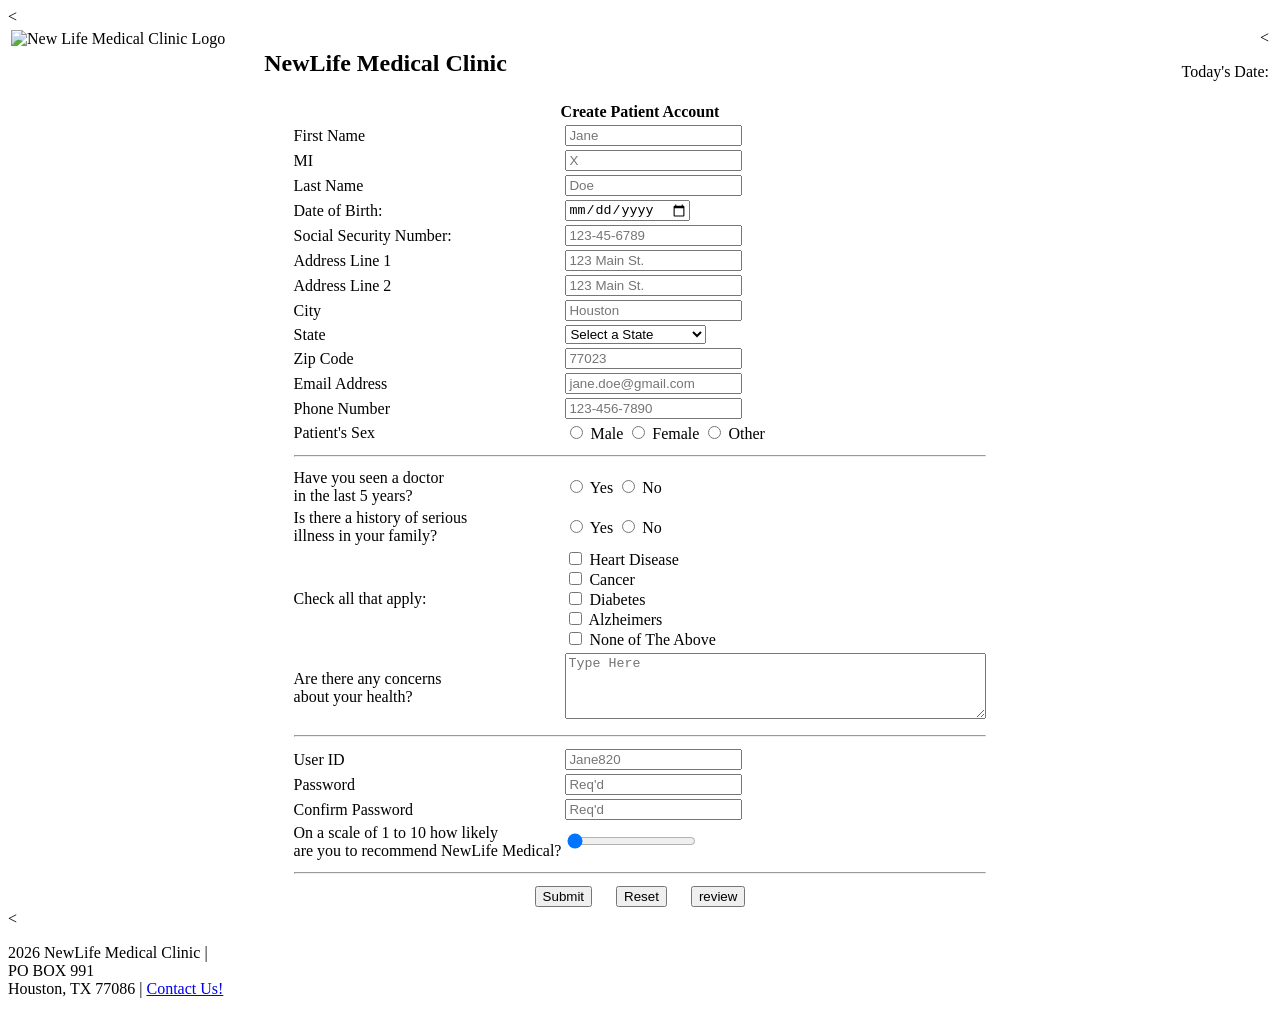
==== index.html @ c1a9813a "Create index.html" ====
<!DOCTYPE html>
<!--
Program: Patient registration form 
Author: Alan Do
Date: 2026-02-14
Date last updated: 2/20/2026
Ver: 1.0
Description: Homework 1 Patient Registration Form
-->
 <html lang = "en">
  <head>
      <link rel="stylesheet" href="stylesheet.css"> <<!-- link to stylesheet-->
	  <!--displays the title in browser tab-->
      <title>NewLife Medical Clinic Patient Registration Form</title>
  </head>
  <body>
      <header>
        <table width="100%">
        <tr>
            <td valign="top" align="left" width="20%">
                <div class="image">
                    <img align="center" src="download.png" alt="New Life Medical Clinic Logo" width="200px" id="logo"/>
                </div>
            </td>  

            <td>
                <h2>NewLife Medical Clinic</h2>
            </td>

            <td valign="bottom" align="right" width="20%">
                <<p>Today's Date: <span id="today"></span></p>
            </td>
        </tr>
        </table>
    </header>
<!-- form starts here-->
<form action="thankyou.html">
   <center>
      <div class="format">
        <table>
          <tr>
            <th colspan="4">Create Patient Account</th>
          </tr>
          <tr>
             <td class="td1"><label for="firstname">First Name</label></td>
             <td>
                <input 
                 type="text"
                 name="firstname"
                 id="firstname"
                 maxlength="30"
                 required
                 title="Enter letters, apostrophes, or hyphens."
				 pattern="[a-zA-Z']{1,30}
				 onblur="validateFirstName()"
                 placeholder="Jane"
                 />
				 
		     </br>
			 <span class="error" id="firstName-error"></span>
             </td>
          </tr>
			
          <tr>
             <td class="td1"><label for="middleinit">MI</label></td>
             <td>
                <input 
                 type="text"
                 name="middleinit"
                 id="middleinit"
                 maxlength="1"
                 required
                 title="Enter letters."
				 pattern="[a-zA-Z']{0,1}
				 onblur="validateMiddleInit()"
                 placeholder="X"
                 />

			 </br>
			 <span class="error" id="middleInit-error"></span>
             </td>
          </tr>
			
          <tr>
             <td class="td1"><label for="lastname">Last Name</label></td>
             <td>
                <input 
                 type="text"
                 name="lastname"
                 id="lastname"
                 maxlength="30"
                 required
                 title="Enter letters, apostrophes, or hyphens."
				 pattern="[a-zA-Z']{1,30}
				 onblur="validateLastName()"
                 placeholder="Doe"
                 />
			 </br>
			 <span class="error" id="lastName-error"></span>
             </td>
          </tr>
			
          <tr>
             <td class="td1"><label for="dob">Date of Birth:</label></td>
             <td>
                <input
                 type="date"
                 id="dob"
                 name="dob"
				 onblur="validateDOB()"
				 required
                 />
			 </br>
			 <span class="error" id="dob-error"></span>
             </td>
          </tr>
			
          <tr>
             <td class="td1"><label for="ssn">Social Security Number:</label></td>
             <td>
                <input
                 type="password"
                 minlength="ll"
                 maxlength="11"
                 name="ssn"
                 id="ssn"
                 required
                 title="Numbers only."
                 placeholder="123-45-6789"
				 onblur="validateSSN()"
                 />
			 </br>
			 <span class="error" id="ssn-error"></span>
             </td>
          </tr>
          <tr>
             <td class="td1"><label for="address1">Address Line 1</label></td>
             <td>
                <input
                 type="text"
                 name="address1"
                 id="address1"
                 maxlength="40"
                 required
                 title="Patient Address"
                 placeholder="123 Main St."
				 onblur="validateAddress1()"
                 />
			 </br>
			 <span class="error" id="address1-error"></span>
             </td>
          </tr>
           <tr>
             <td class="td1"><label for="address2">Address Line 2</label></td>
             <td>
                <input
                 type="text"
                 name="address2"
                 id="address2"
                 maxlength="40"
                 title="Patient Address"
                 placeholder="123 Main St."
                 />
             </td>
          </tr>
          <tr>
             <td class="td1"><label for="city">City</label></td>
             <td>
                <input
                 type="text"
                 name="city"
                 id="city"
                 maxlength="30"
				 required
                 title="Patient City"
                 placeholder="Houston"
                 />
             </td>
          </tr>

          <tr>
             <td class="td1"><label for="state">State</label></td>
             <td>
                <select>
                  <option selected disabled>Select a State</option>
	                <option value="AL">Alabama</option>
	                <option value="AK">Alaska</option>
                 	<option value="AZ">Arizona</option>
                 	<option value="AR">Arkansas</option>
                 	<option value="CA">California</option>
                 	<option value="CO">Colorado</option>
                 	<option value="CT">Connecticut</option>
                 	<option value="DE">Delaware</option>
                 	<option value="DC">District Of Columbia</option>
                 	<option value="FL">Florida</option>
                 	<option value="GA">Georgia</option>
                 	<option value="HI">Hawaii</option>
                 	<option value="ID">Idaho</option>
                 	<option value="IL">Illinois</option>
                 	<option value="IN">Indiana</option>
                 	<option value="IA">Iowa</option>
                 	<option value="KS">Kansas</option>
                 	<option value="KY">Kentucky</option>
                 	<option value="LA">Louisiana</option>
                 	<option value="ME">Maine</option>
                 	<option value="MD">Maryland</option>
                 	<option value="MA">Massachusetts</option>
                 	<option value="MI">Michigan</option>
                 	<option value="MN">Minnesota</option>
                 	<option value="MS">Mississippi</option>
                 	<option value="MO">Missouri</option>
                 	<option value="MT">Montana</option>
                 	<option value="NE">Nebraska</option>
                 	<option value="NV">Nevada</option>
                 	<option value="NH">New Hampshire</option>
                 	<option value="NJ">New Jersey</option>
                 	<option value="NM">New Mexico</option>
                 	<option value="NY">New York</option>
                 	<option value="NC">North Carolina</option>
                 	<option value="ND">North Dakota</option>
                 	<option value="OH">Ohio</option>
                 	<option value="OK">Oklahoma</option>
                 	<option value="OR">Oregon</option>
                 	<option value="PA">Pennsylvania</option>
                 	<option value="RI">Rhode Island</option>
                 	<option value="SC">South Carolina</option>
                 	<option value="SD">South Dakota</option>
                 	<option value="TN">Tennessee</option>
                 	<option value="TX">Texas</option>
                 	<option value="UT">Utah</option>
                 	<option value="VT">Vermont</option>
                 	<option value="VA">Virginia</option>
                 	<option value="WA">Washington</option>
                 	<option value="WV">West Virginia</option>
                 	<option value="WI">Wisconsin</option>
                 	<option value="WY">Wyoming</option>
                </select>
             </td>
          </tr>
          <tr>
             <td class="td1"><label for="zip">Zip Code</label></td>
             <td>
                <input
                 type="text"
                 name="zip"
                 id="zip"
                 maxlength="5"
				 required
                 title="Enter numbers."
                 placeholder="77023"
				 pattern="[0-9]{5}"
                 />
			 </br>
			 <span class="error" id="zipcode-error"></span>
             </td>
          </tr>
          <tr>
             <td class="td1"><label for="email">Email Address</label></td>
             <td>
                <input
                 type="text"
                 name="email"
                 id="email"
                 maxlength="50"
		 		 required
                 title="Patient Email Address"
                 placeholder="jane.doe@gmail.com"
				 onblur="validateEmail()"
                 />
			 </br>
			 <span class="error" id="email-error"></span>
             </td>
          </tr>
		  <tr>
             <td class="td1"><label for="phone">Phone Number</label></td>
             <td>
                <input
                 type="text"
                 name="phone"
                 id="phone"
                 maxlength="12"
		 		 required
                 title="Patient Phone Number"
                 placeholder="123-456-7890"
				 pattern="[0-9]{3}-[0-9]{3}-[0-9]{4}"
				 onblur="validatePhoneNum()"
                 />
			 </br>
			 <span class="error" id="phonenum-error"></span>
             </td>
          </tr>
          <tr>
             <td class="td1"><label for="patientsex">Patient's Sex</label></td>
             <td>
                <input
                 type="radio"
                 id="s1"
                 name="patientsex"
                 value="Male"
                 />
                 Male
             
                <input
                 type="radio"
                 id="s2"
                 name="patientsex"
                 value="Female"
                 />
                 Female
              
                <input
                 type="radio"
                 id="s1"
                 name="patientsex"
                 value="Other"
                 />
                 Other
             </td>
          </tr>
		  <tr>
            <th colspan="4"><hr></th>
          </tr>
           <tr>
             <td class="td1"><label for="q1">Have you seen a doctor <br>in the last 5 years?</label></td>
             <td>
                <input
                 type="radio"
                 id="q1"
                 name="q1"
                 value="Yes"
                 />
                 Yes
                <input
                 type="radio"
                 id="q2"
                 name="q1"
                 value="No"
                 />
                 No
             </td>
          </tr>
		  <tr>
             <td class="td1"><label for="q2">Is there a history of serious<br> illness in your family?</label></td>
             <td>
                <input
                 type="radio"
                 id="q2"
                 name="q2"
                 value="Yes"
                 />
                 Yes
                <input
                 type="radio"
                 id="q2"
                 name="q2"
                 value="No"
                 />
                 No
             </td>
          </tr>
		  <tr>
			  <td class="td1"><label for="patienthist">Check all that apply:</label></td>
			  <td>
				  <input type="checkbox" id="option1" value="HeartDiesease"/>
				  <label for="HeartDisease">Heart Disease</label><br>

				  <input type="checkbox" id="option2" value="Cancer"/>
				  <label for="Cancer">Cancer</label><br>

				  <input type="checkbox" id="option3" value="Diabetes"/>
				  <label for="Diabetes">Diabetes</label><br>

				  <input type="checkbox" id="option4" value="Alzheimers"/>
				  <label for="Alzheimers">Alzheimers</label><br>

				  <input type="checkbox" id="option5" value="NA"/>
				  <label for="NA">None of The Above</label><br>
			  </td>
		  </tr>

		  <tr>
			  <td class="td1" align="left">
			  	<label for="notes">Are there any concerns <br>about your health?</label>
			  </td>
			  <td>
				<textarea
				rows="4"
				cols="50"
				maxlength="500"
				id="notes"
				name="notes"
				title="Enter any concerns"
				placeholder="Type Here"
				></textarea>
				<span id="description_text"></span>
			  </td>
		  </tr>
          <tr>
            <th colspan="4"><hr></th>
          </tr>
		  <tr>
 		 	 <td class="td1"><label for="UID">User ID</label></td>
             <td>
                <input 
                 type="text"
                 name="UID"
                 id="UID"
				 minlength="4"
                 maxlength="20"
                 required
                 title="Username must have at least 4 characters."
                 placeholder="Jane820"d
				 onblur="validateUID()"
                 />
		  	 </br>
			 <span class="error" id="uid-error"></span>
             </td>
		  </tr>
		  <tr>
 		 	 <td class="td1"><label for="pass">Password</label></td>
             <td>
                <input 
                 type="password"
                 name="pass"
                 id="pass"
                 maxlength="30"
                 required
                 title="Must have at least 10 characters, one number, one special character, one lowercase letter, and one uppercase letter."
                 placeholder="Req'd"
				 onblur="validatepass()"
				 oninput="validatepass()"
				 onfocus="validatepass()"
                 />
			 </br>
			 <span class="error" id="pass-error"></span>
             </td>
		  </tr>
		   <tr>
 		 	 <td class="td1"><label for="confirm">Confirm Password</label></td>
             <td>
                <input 
                 type="password"
                 name="confirm"
                 id="confirm"
                 maxlength="30"
                 required
                 title="Confirm Patient Password."
                 placeholder="Req'd"
				 onblur="confirmpass()"
				 oninput="confirmpass()"
				 onfocus="confirmpass()"
                 />
			 </br>
			 <span class="error" id="pass-error"></span>
             </td>
		  </tr>
		  <tr>
			  <td class="td1"><label for="range">On a scale of 1 to 10 how likely <br>are you to recommend NewLife Medical?</label></td>
			  <td>
				  <input
				  type="range"
				  name="range"
				  id="range"
				  min="1"
				  max="10"
				  value="0"
				  />
				  <span id="rangeslider"></span>
			  </td>
		  </tr>
	 	  <tr>
            <th colspan="4"><hr></th>
          </tr>
		  <tr>
            <td class="td1" colspan="4">
				<center>
					<input type="submit" name="submit" id="submit">
					&nbsp;&nbsp;&nbsp;&nbsp;
					<input type="reset" name="reset" id="reset">
					&nbsp;&nbsp;&nbsp;&nbsp;
					<input type="button" name="review" id="review" value="review">
					
				</center>
          </tr>
        </table>
      </div>
   </center>
</form> 
<<!--footer starts here-->
<footer>
	<p id="footer">2026 NewLife Medical Clinic | <br>PO BOX 991 <br>Houston, TX 77086 | <a href="https://www.bauer.uh.edu/" target="_blank" rel="noopener noreferrer">Contact Us!</p>
</footer>
<script src="dynamic-date.js"></script>
   </body>
</html>
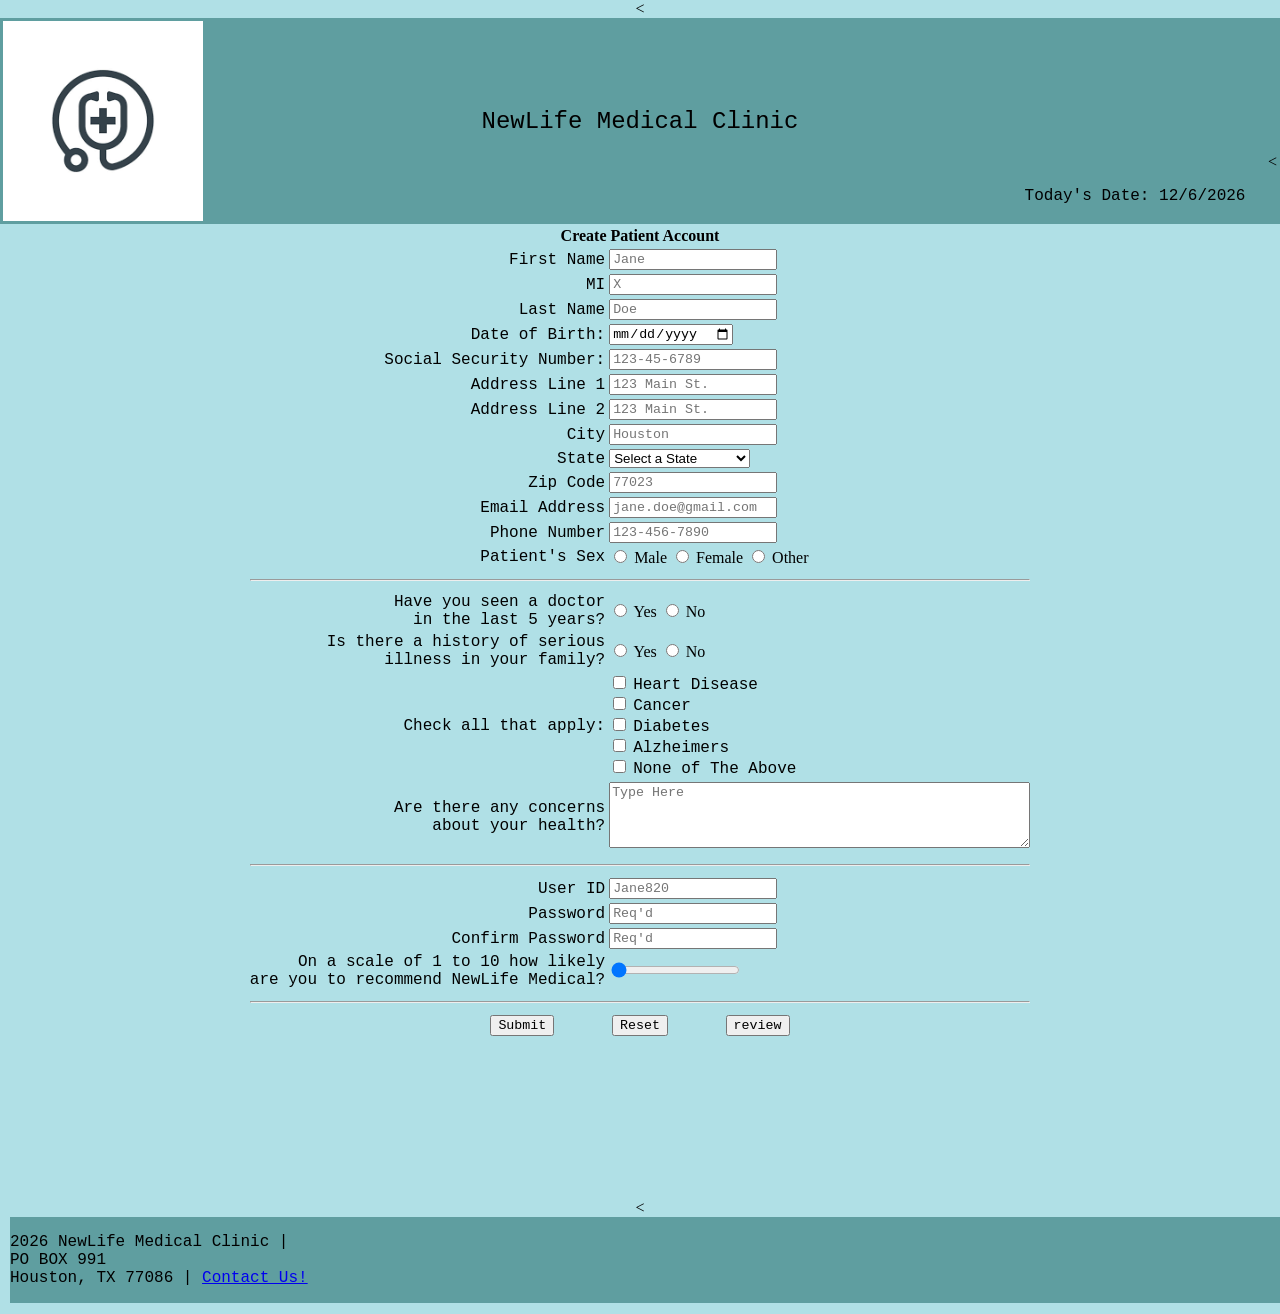
==== commit 88781738: "Update index.html" ====
--- a/index.html
+++ b/index.html
@@ -451,7 +451,7 @@
 				 onfocus="confirmpass()"
                  />
 			 </br>
-			 <span class="error" id="pass-error"></span>
+			 <span class="error" id="password2-error"></span>
              </td>
 		  </tr>
 		  <tr>
@@ -479,11 +479,23 @@
 					<input type="reset" name="reset" id="reset">
 					&nbsp;&nbsp;&nbsp;&nbsp;
 					<input type="button" name="review" id="review" value="review">
-					
 				</center>
           </tr>
         </table>
       </div>
+   <div class="password-messsage">
+	   <span id="msg1"></span><br/> 
+	   <span id="msg2"></span><br/>
+	   <span id="msg3"></span><br/>
+	   <span id="msg4"></span><br/>
+	   <span id="msg5"></span><br/>
+	   <span id="msg6"></span><br/>
+	   <span id="msg7"></span><br/>
+	   <span id="password2-error"></span><br/>
+   </div>
+	   <center>
+		   <p id="showInput"></p>
+	   </center>
    </center>
 </form> 
 <<!--footer starts here-->
--- a/stylesheet.css
+++ b/stylesheet.css
@@ -0,0 +1,83 @@
+/*
+Program: Patient registration form 
+Author: Alan Do
+Date: 2025-02-14
+Date last updated: 2/23/2026
+Ver: 1.0
+Description: Homework JavaScript
+*/
+
+header {
+  width: 100%;
+  background-color: cadetblue;
+}
+
+body {
+  display: flex;
+  flex-direction: column;
+  align-items: center;
+  background-color: powderblue;
+  height: 100%;
+  margin: 0;
+  min-height: 100vh;
+}
+
+form {
+  flex-grow: 1;
+}
+
+h1, h2 {
+  text-align: center;
+  font-family: "Monaco", Monospace;
+  font-weight: normal;
+  flex-grow: 1;
+}
+
+main {
+  text-align: center;
+  font-family: "Monaco", monospace;
+  font-weight: normal;
+  flex-grow: 1;
+}
+
+.image {
+  text-align: left;
+}
+
+.td1 {
+  text-align: right;
+  font-family: "Courier New", monospace;
+  font-weight: bold;
+}
+
+footer {
+  position: flex; 
+  bottom: 0;
+  width: 100%; 
+  background-color: cadetblue;
+  height: 3.0 rem;
+  margin-left: 20px;
+}
+
+#footer {
+  font-family: "Monaco", monospace;
+  font-weight: normal;
+}
+
+label {
+  text-align: right;
+  font-family: "Monaco", monospace;
+  font-weight: normal;
+}
+
+input {
+  text-align: left;
+  font-family: "Monaco", monospace;
+  font-weight: normal;
+}
+
+p {
+  text-align: left;
+  font-family: "Monaco", monospace;
+  font-weight: normal;
+}
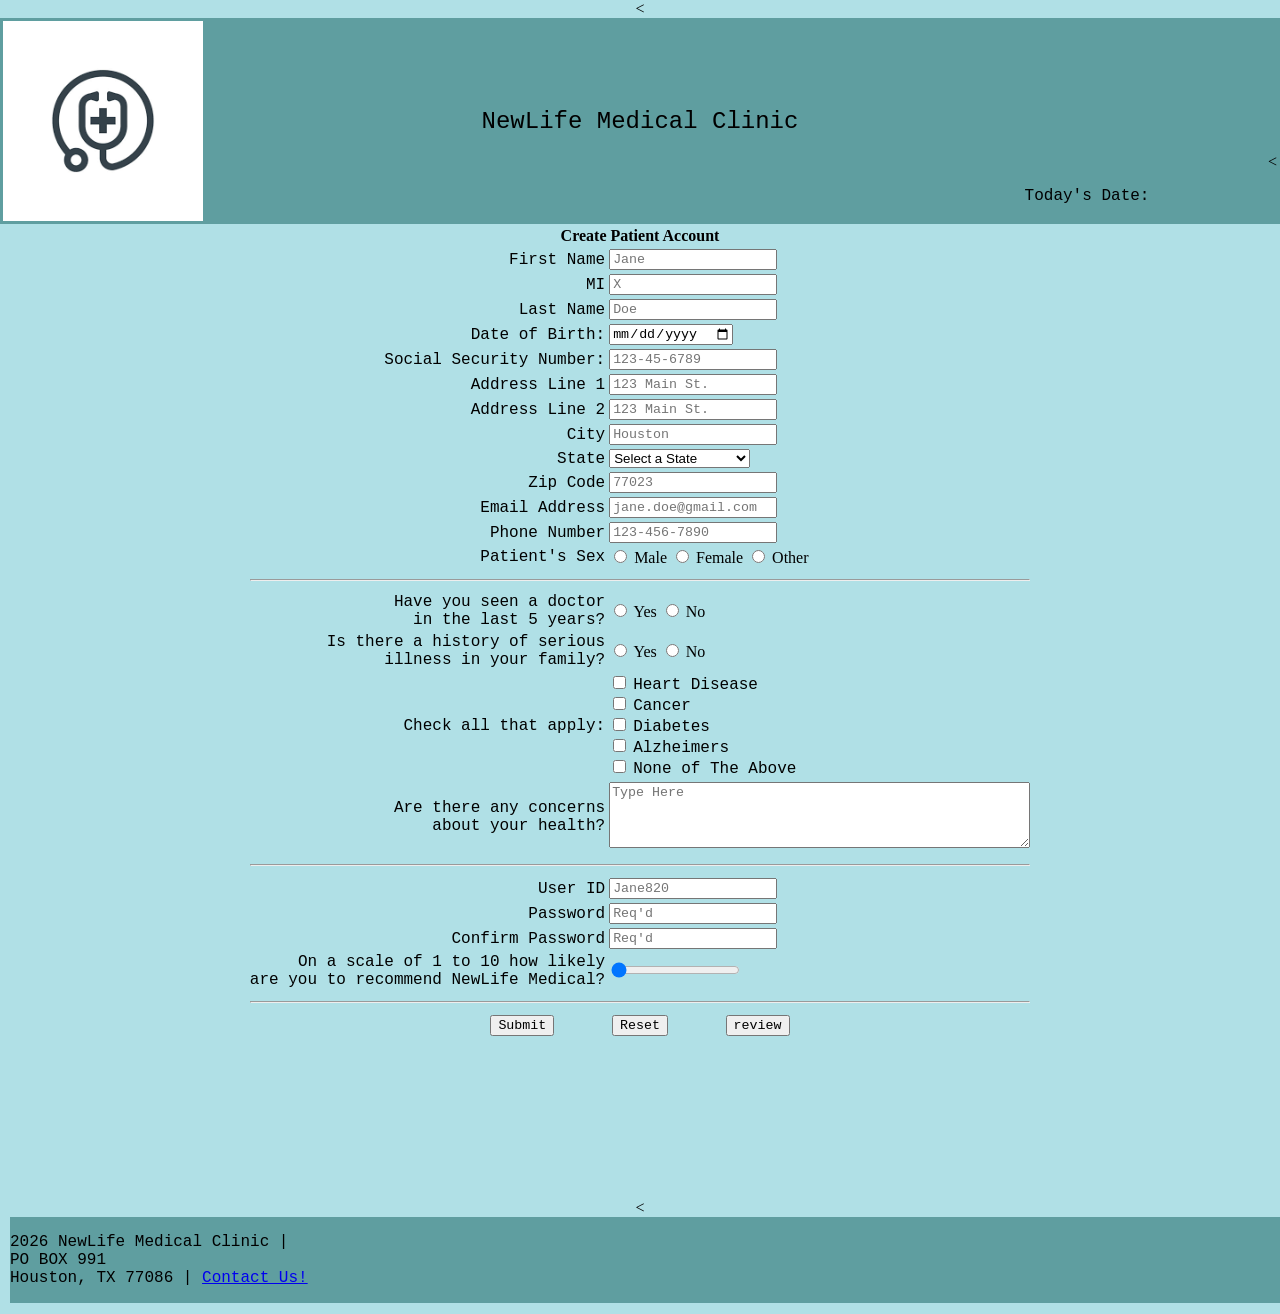
==== commit d893a4ee: "Update index.html" ====
--- a/index.html
+++ b/index.html
@@ -249,6 +249,7 @@
                  title="Enter numbers."
                  placeholder="77023"
 				 pattern="[0-9]{5}"
+				 onblur="validatezip()"
                  />
 			 </br>
 			 <span class="error" id="zipcode-error"></span>
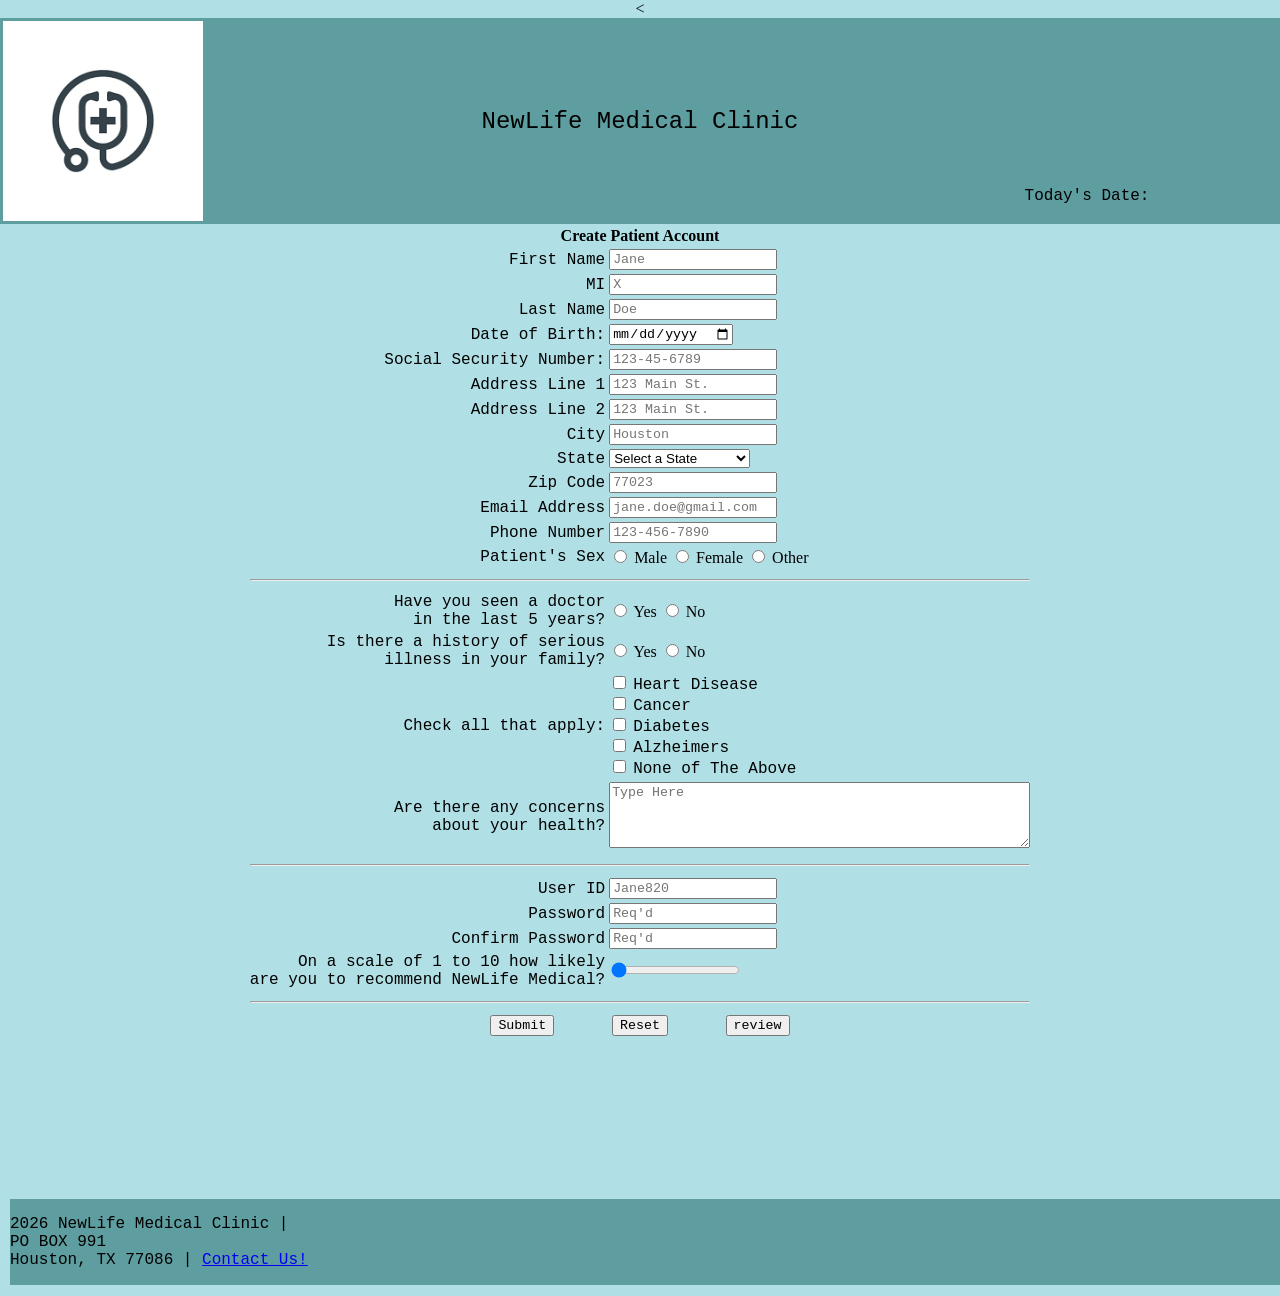
==== commit 1d882152: "Update index.html" ====
--- a/index.html
+++ b/index.html
@@ -28,7 +28,7 @@
             </td>
 
             <td valign="bottom" align="right" width="20%">
-                <<p>Today's Date: <span id="today"></span></p>
+                <p>Today's Date: <span id="today"></span></p>
             </td>
         </tr>
         </table>
@@ -51,7 +51,7 @@
                  maxlength="30"
                  required
                  title="Enter letters, apostrophes, or hyphens."
-				 pattern="[a-zA-Z']{1,30}
+				 pattern="[a-zA-Z']{1,30}"
 				 onblur="validateFirstName()"
                  placeholder="Jane"
                  />
@@ -71,7 +71,7 @@
                  maxlength="1"
                  required
                  title="Enter letters."
-				 pattern="[a-zA-Z']{0,1}
+				 pattern="[a-zA-Z']{0,1}"
 				 onblur="validateMiddleInit()"
                  placeholder="X"
                  />
@@ -91,7 +91,7 @@
                  maxlength="30"
                  required
                  title="Enter letters, apostrophes, or hyphens."
-				 pattern="[a-zA-Z']{1,30}
+				 pattern="[a-zA-Z']{1,30}"
 				 onblur="validateLastName()"
                  placeholder="Doe"
                  />
@@ -499,7 +499,7 @@
 	   </center>
    </center>
 </form> 
-<<!--footer starts here-->
+<!--footer starts here-->
 <footer>
 	<p id="footer">2026 NewLife Medical Clinic | <br>PO BOX 991 <br>Houston, TX 77086 | <a href="https://www.bauer.uh.edu/" target="_blank" rel="noopener noreferrer">Contact Us!</p>
 </footer>
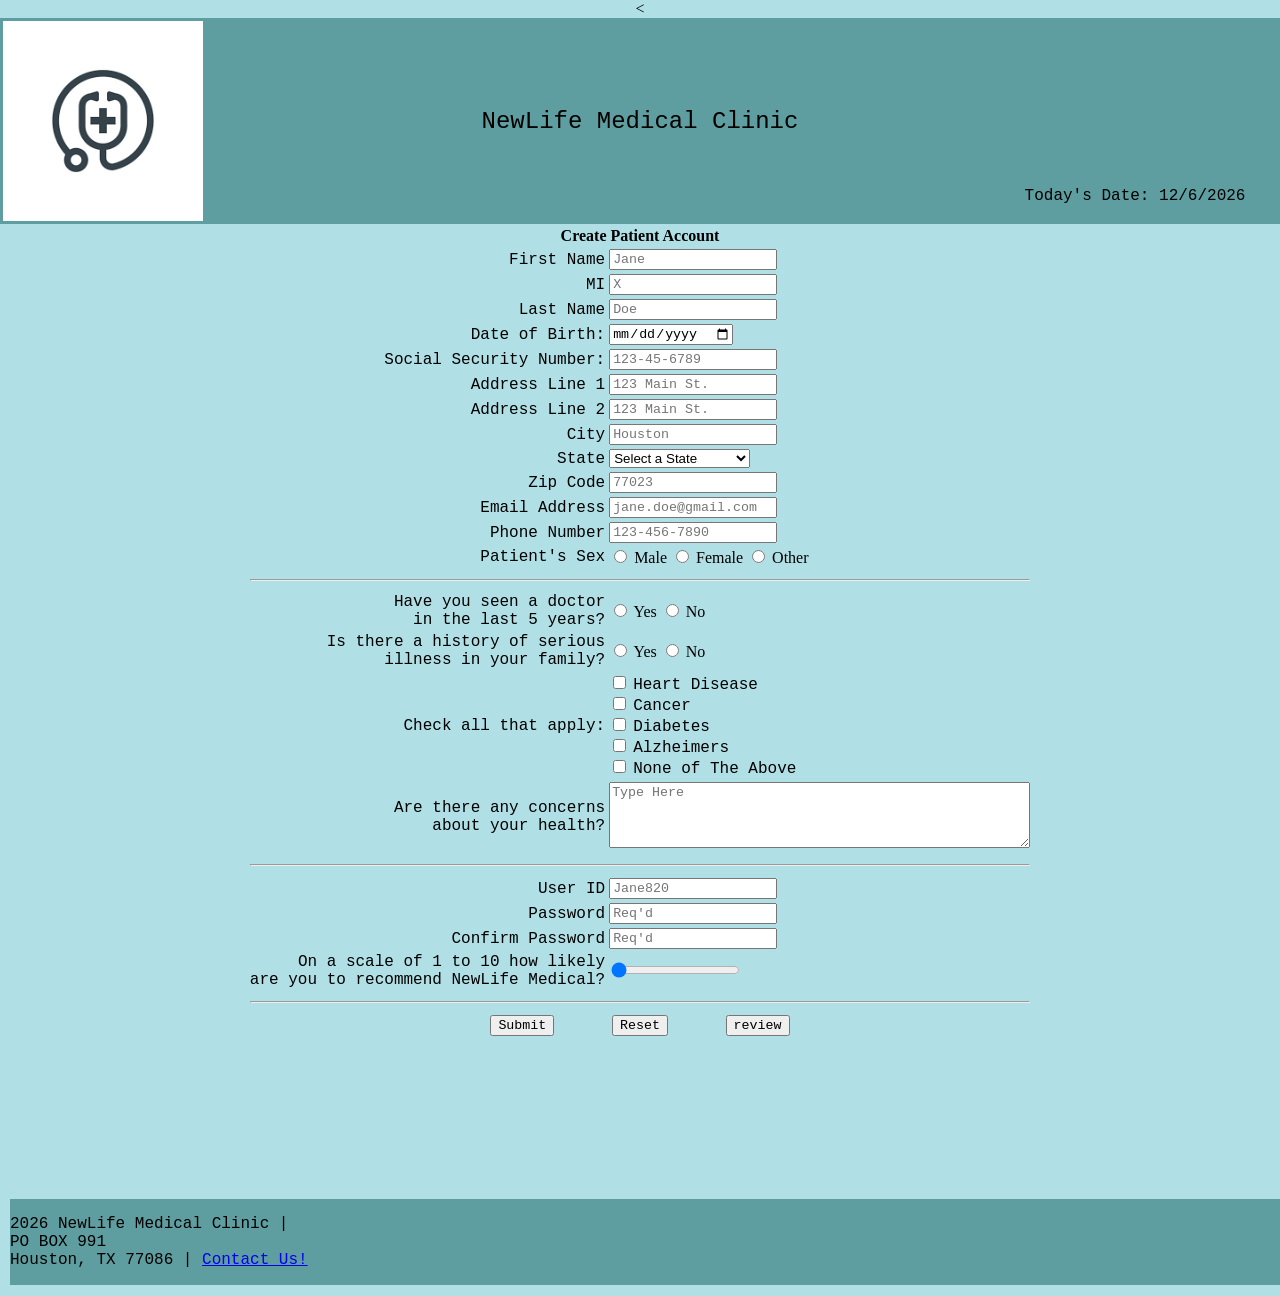
==== commit 475bbe9e: "Update index.html" ====
--- a/index.html
+++ b/index.html
@@ -120,7 +120,7 @@
              <td>
                 <input
                  type="password"
-                 minlength="ll"
+                 minlength="9"
                  maxlength="11"
                  name="ssn"
                  id="ssn"
@@ -410,7 +410,7 @@
                  maxlength="20"
                  required
                  title="Username must have at least 4 characters."
-                 placeholder="Jane820"d
+                 placeholder="Jane820"
 				 onblur="validateUID()"
                  />
 		  	 </br>
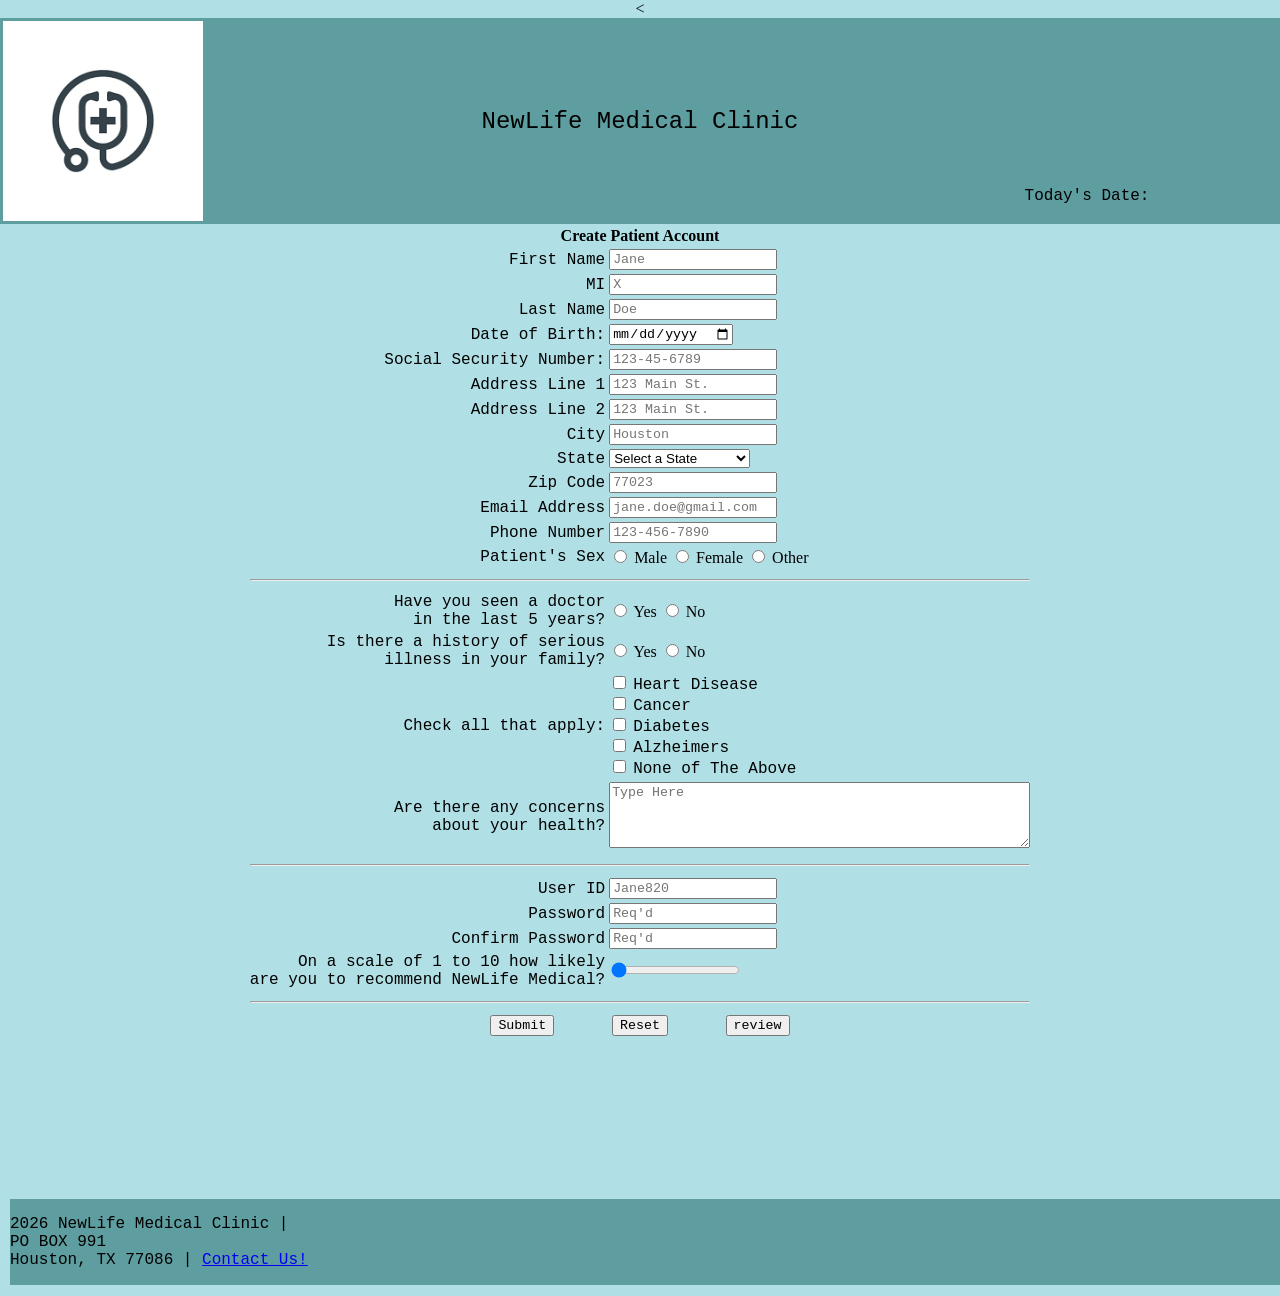
==== commit 87dad4a1: "Update index.html" ====
--- a/index.html
+++ b/index.html
@@ -484,7 +484,7 @@
           </tr>
         </table>
       </div>
-   <div class="password-messsage">
+   <div class="password-message">
 	   <span id="msg1"></span><br/> 
 	   <span id="msg2"></span><br/>
 	   <span id="msg3"></span><br/>
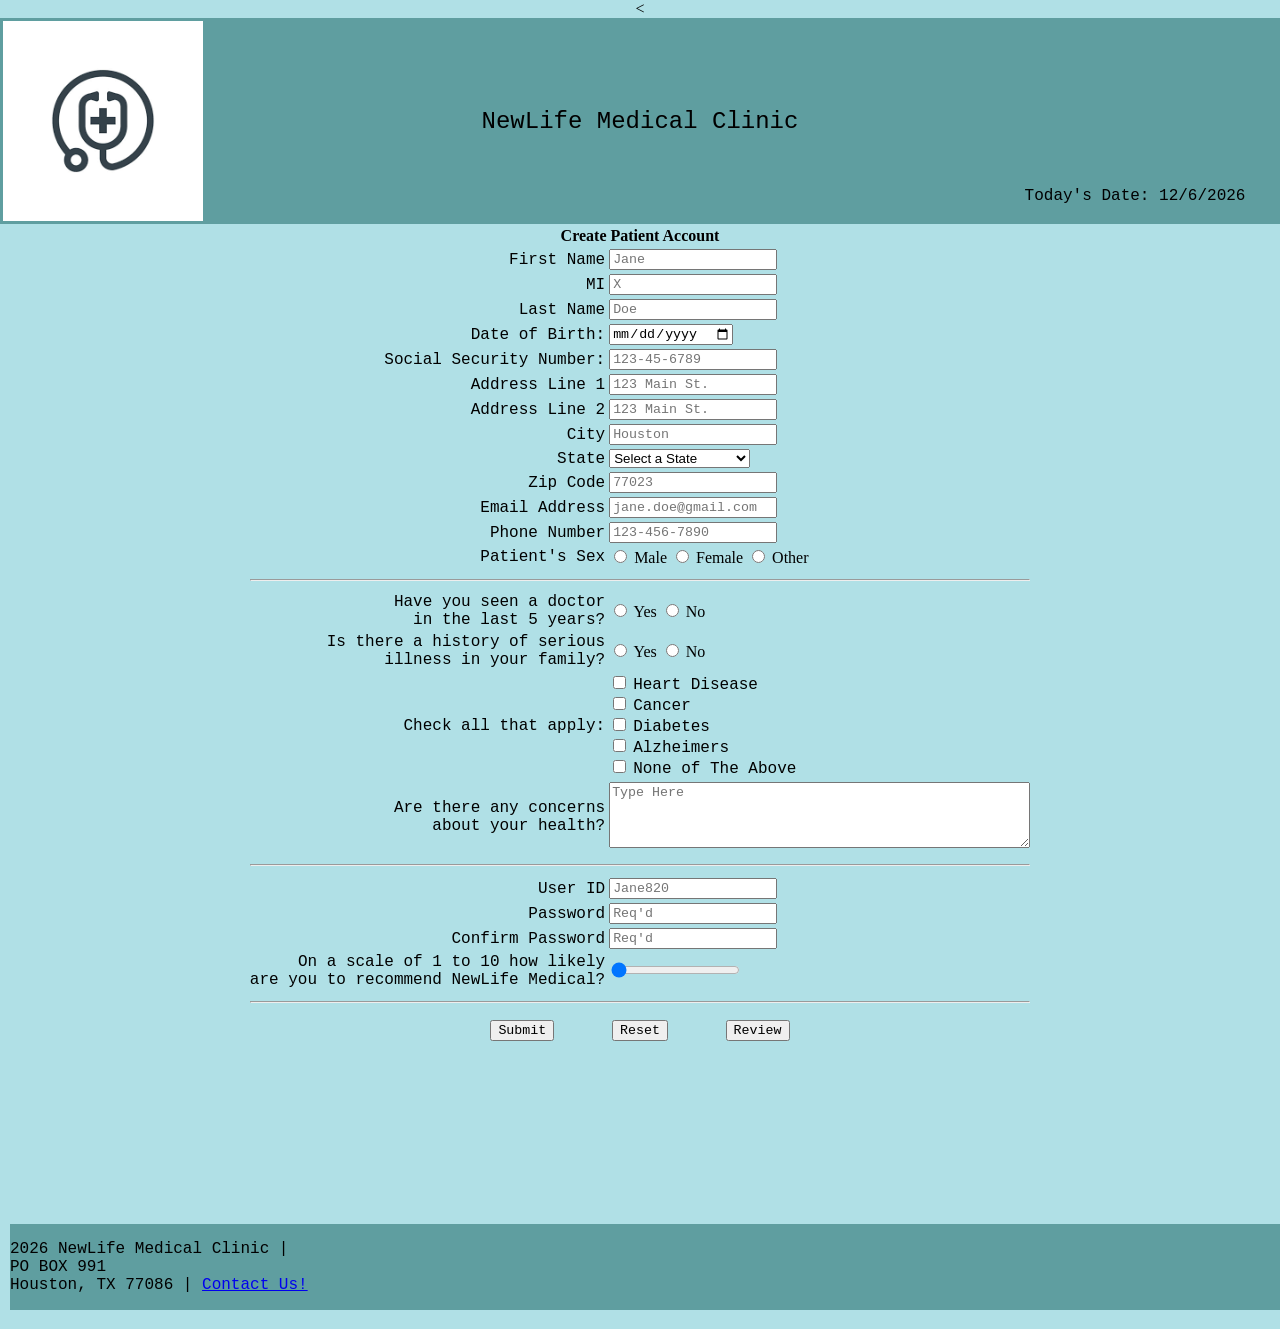
==== commit 84616ae2: "Update index.html" ====
--- a/index.html
+++ b/index.html
@@ -34,7 +34,7 @@
         </table>
     </header>
 <!-- form starts here-->
-<form action="thankyou.html">
+<form name ="signup" id="signup" action="thankyou.html">
    <center>
       <div class="format">
         <table>
@@ -479,7 +479,7 @@
 					&nbsp;&nbsp;&nbsp;&nbsp;
 					<input type="reset" name="reset" id="reset">
 					&nbsp;&nbsp;&nbsp;&nbsp;
-					<input type="button" name="review" id="review" value="review">
+					<input type="button" name="review" id="review" value="Review" onclick="showInput()">
 				</center>
           </tr>
         </table>
--- a/stylesheet.css
+++ b/stylesheet.css
@@ -81,3 +81,59 @@
   font-family: "Monaco", monospace;
   font-weight: normal;
 }
+
+.error {
+  color: red;
+  font-size: 12px;
+  font-family: "Monaco, monospace;
+  font-weight: normal;
+}
+
+.password-message {
+  text-align: right;
+  font-family: "Monaco", monospace;
+  font-weight: normal;
+  position: relative;
+  left: 100px;
+  background: transparent;
+  padding: 10px;
+  border-spacing: 5px;
+  border-radius: 25px;
+  color: red;
+}
+
+#review {
+  margin-top: 5px;
+}
+
+table.output,
+tr.output,
+td.output {
+  width: 500px;
+  background-color: powderblue;
+  padding: 10px;
+  border-spacing: 5px;
+  border-radius: 25px;
+  color: grey;
+}
+
+td.output {
+  width: 500px;
+  background-color: powderblue;
+  padding: 10px:
+  border-spacing: 5px;
+}
+  
+
+
+
+
+
+
+
+
+
+
+
+
+
